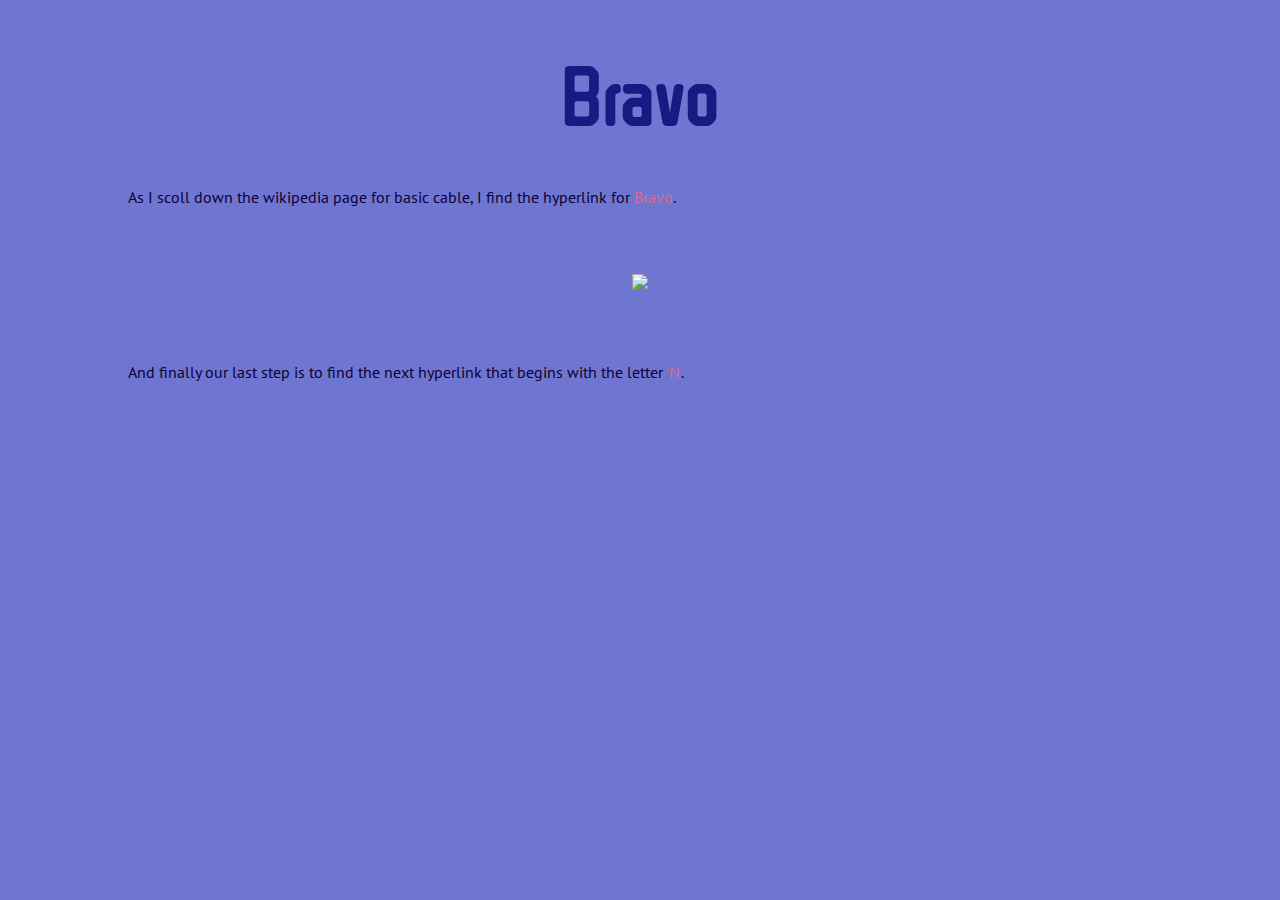
==== pages/fifth.html @ c1187c38 "this is my final for miniproj2" ====
<!DOCTYPE html>
<html lang="en">
<head>
    <meta charset="UTF-8">
    <meta http-equiv="X-UA-Compatible" content="IE=edge">
    <meta name="viewport" content="width=device-width, initial-scale=1.0">
    <title>the fifth page</title>
    <link rel="stylesheet" type="text/css" href="../styles.css">

    <style>

        body{
            background-color:#6F76D2;
            }

        h1{
            color:#141C84;
            }
        
        p{
            font-size: 1em;
        
            color:#0D0033;
            }
        
        a{
            color:#DC6A88;
            }
        
            </style>

<!-- Crayola's Violet-Blue (#6F76D2), 
    Indigo Dye (#141C84), 
    Cetacean Blue (#0D0033), 
    Pale Red-Violet (#DC6A88) 
    and Light Coral (#F0788C) -->

</head>

<body>

<!-- heading -->

    <h1>Bravo</h1>

<!-- description -->

    <p>
        As I scoll down the wikipedia page for basic cable, I find the hyperlink for <a href=https://en.wikipedia.org/wiki/Bravo_(American_TV_network)>Bravo</a>. 
    </p>

<!-- image of bravo -->

    <img src=https://upload.wikimedia.org/wikipedia/commons/thumb/6/64/Bravo_2017_logo.svg/440px-Bravo_2017_logo.svg.png>

<!-- moving on -->

    <p>
        And finally our last step is to find the next hyperlink that begins with the letter
        <a href="sixth.html">'N'</a>.
    </p>
    
    
</body>
</html>
---- styles.css ----
@import url('https://fonts.googleapis.com/css2?family=Marcellus&family=PT+Sans&family=Roboto:wght@100&family=Shizuru&family=ZCOOL+QingKe+HuangYou&display=swap');





body{
    background-color:darkslategray;
    margin-left: 10%;
    margin-right: 10%;
    text-align: center;
}

img{
    margin-top: 5%;
    margin-bottom: 5%;
}

h1{
    font-family: 'ZCOOL QingKe HuangYou', cursive;
    font-size: 5em;

    text-align: center;

    color:darkkhaki;
}


p{
    font-family: 'PT Sans', sans-serif;

    text-align: left;

    color:darkseagreen;
}

a{
    color:lightpink;
    text-decoration: none;
}
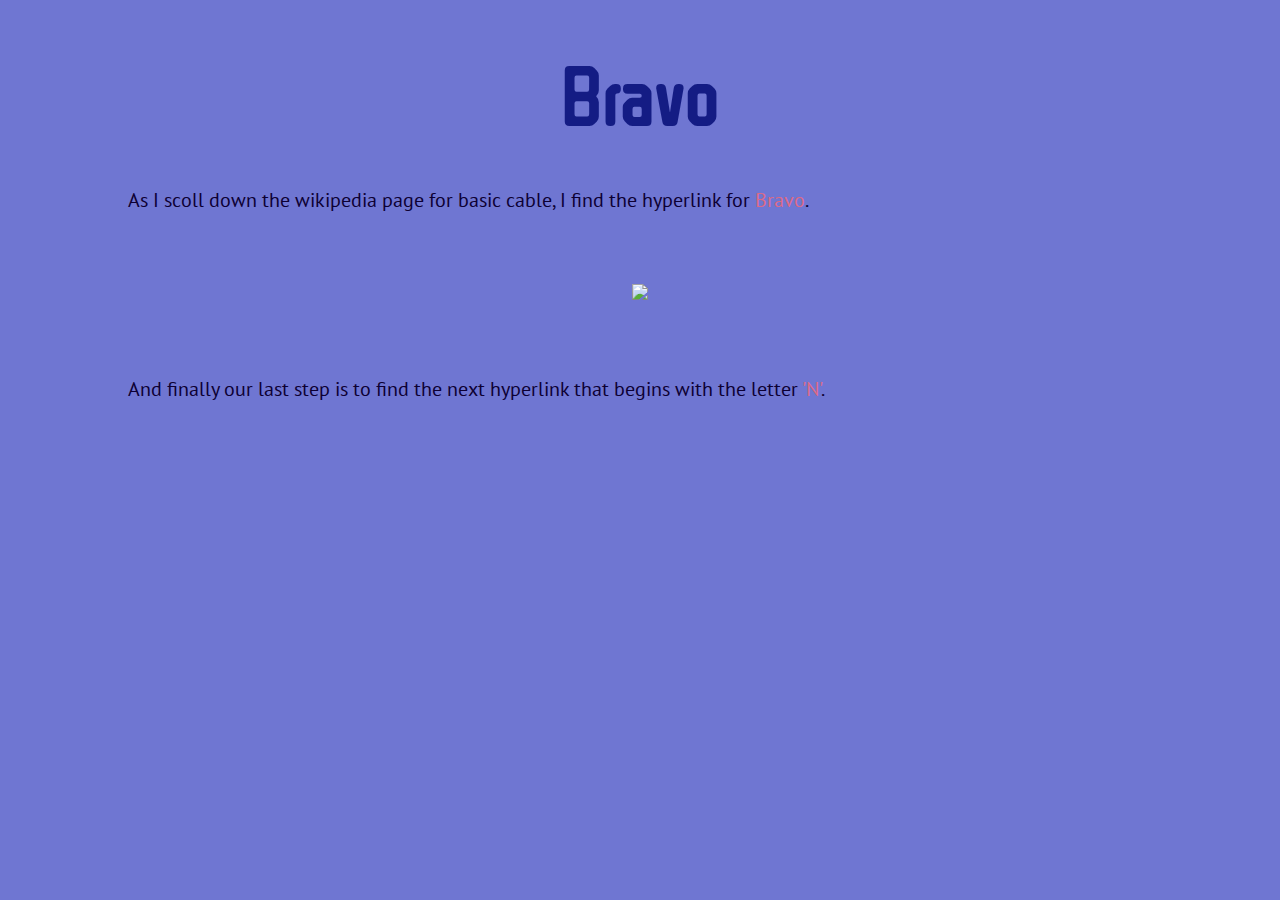
==== commit 426aacb9: "adult swim correction" ====
--- a/pages/fifth.html
+++ b/pages/fifth.html
@@ -18,8 +18,6 @@
             }
         
         p{
-            font-size: 1em;
-        
             color:#0D0033;
             }
         
--- a/styles.css
+++ b/styles.css
@@ -15,6 +15,7 @@
 img{
     margin-top: 5%;
     margin-bottom: 5%;
+    text-align: center;
 }
 
 h1{
@@ -29,6 +30,7 @@
 
 p{
     font-family: 'PT Sans', sans-serif;
+    font-size: 1.25em;
 
     text-align: left;
 
@@ -40,3 +42,7 @@
     text-decoration: none;
 }
 
+
+
+
+
